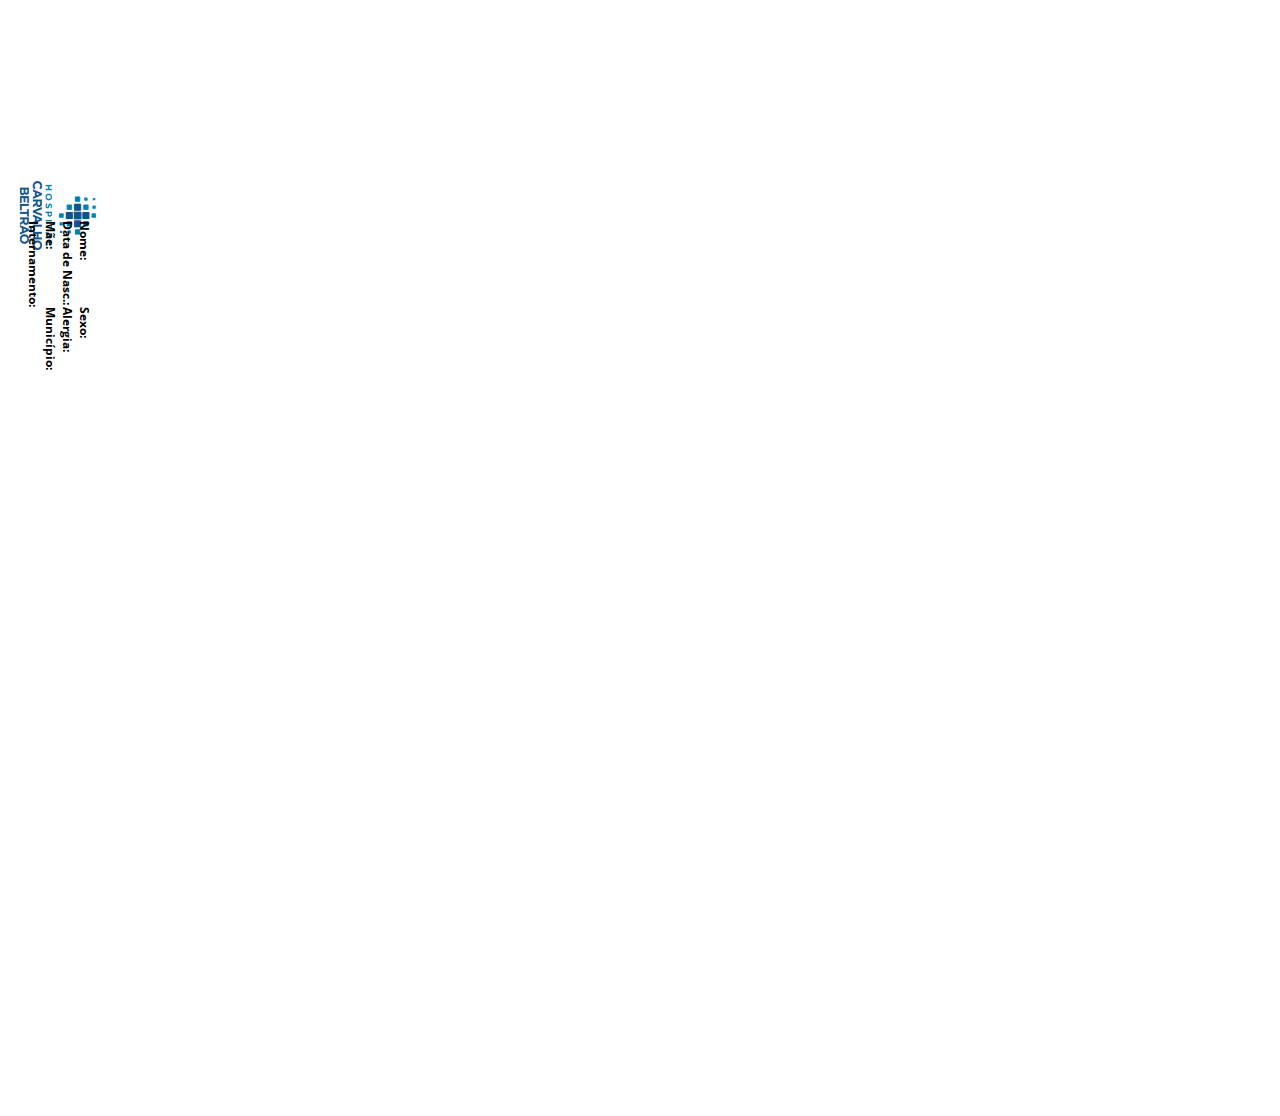
==== pulseiras/html/impressao.html @ 8fdbea88 "Commit" ====
<!DOCTYPE html>
<html lang="pt-br">

<head>
    <meta charset="UTF-8">
    <link rel="icon" href="data:,">
    <meta http-equiv="X-UA-Compatible" content="IE=edge">
    <meta name="viewport" content="width=device-width, initial-scale=1.0">
    <title id="tituloPag">Impressão Etiquetas</title>
    <link href="https://cdn.jsdelivr.net/npm/bootstrap@5.2.0-beta1/dist/css/bootstrap.min.css" rel="stylesheet"
        integrity="sha384-0evHe/X+R7YkIZDRvuzKMRqM+OrBnVFBL6DOitfPri4tjfHxaWutUpFmBp4vmVor" crossorigin="anonymous">
    <link rel="preconnect" href="https://fonts.googleapis.com">
    <link rel="preconnect" href="https://fonts.gstatic.com" crossorigin>
    <link href="https://fonts.googleapis.com/css2?family=Open+Sans:wght@500&display=swap" rel="stylesheet">
    <link rel="stylesheet" href="../css/print/print.css">
</head>

<body onload="load()">
    <div class="telaImpressaoEtiqueta">
        <main class="rotacaoEtiqueta">
            <div class="pagImpressaoEtiqueta">
                <div class="visualizacaoEtiqueta">
                    <div id="areaDeImpressao" class="areaImpressao">
                        <div>
                            <img style="height:2cm; margin-left: 10px;" src="../assets/Logo HCB.png" alt="logoHCB">
                        </div>
                        <div style="display: flex;">
                            <ul class="listaEtiqueta">
                                <div style="display: inline-block;">
                                    <div class="posicaoEtiqueta">
                                        <div class="m-2">
                                            <li class="fontSize"><span><strong>Nome: </strong></span><span id="nome"></span></li>
    
                                            <li class="fontSize"><span><strong>Data de Nasc.: </strong></span><span
                                                    id="dataNasc"></span>
                                            </li>
    
                                            <li class="fontSize"><span><strong>Mãe: </strong></span><span id="nomeMae"></span>
                                            </li>
    
                                            <li class="fontSize"><span><strong>Internamento: </strong></span><span
                                                    id="internamento"></span>
                                            </li>
    
                                        </div>
                                        <div class="m-2">
                                            <li class="fontSize"><span><strong>Sexo: </strong></span><span id="sexo"></span></li>
                                            <li class="fontSize"><span><strong>Alergia: </strong></span><span id="alergia"></span></li>
                                            <li class="fontSize"><span><strong>Município: </strong></span><span id="municipio"></span></li>
                                        </div>
                                    </div>
                                </div>
                            </ul>
                        </div>
                    </div>
                </div>
            </div>
        </main>
    </div>
    
    <script src="../js/pagImpressao.js"></script>
</body>

</html>
---- pulseiras/css/print/print.css ----
*{
    margin: 0;
    padding: 0;
}
body{
    font-family: 'Open Sans', sans-serif;
}
.rotacaoEtiqueta{
    position: absolute;
    top: calc(400px);
    padding-left: 400px;
    left: -620px;
    transform: translate(-50%, 50%);
    transform: rotate(90deg);
}
.pagImpressaoEtiqueta{
    width: 25cm;
    height: 2.3cm;
}

.posicaoEtiqueta{
    display: flex;
}
.listaEtiqueta{
    font-size: 0.40cm;
}
ul{
    list-style: none;
}
.visualizacaoEtiqueta{
    width: 100%;
    height: 80%;
}
.areaImpressao{
    display: grid;
    grid-template-columns: 50px auto;
}
.fontSize{
    font-size: 12px;
}
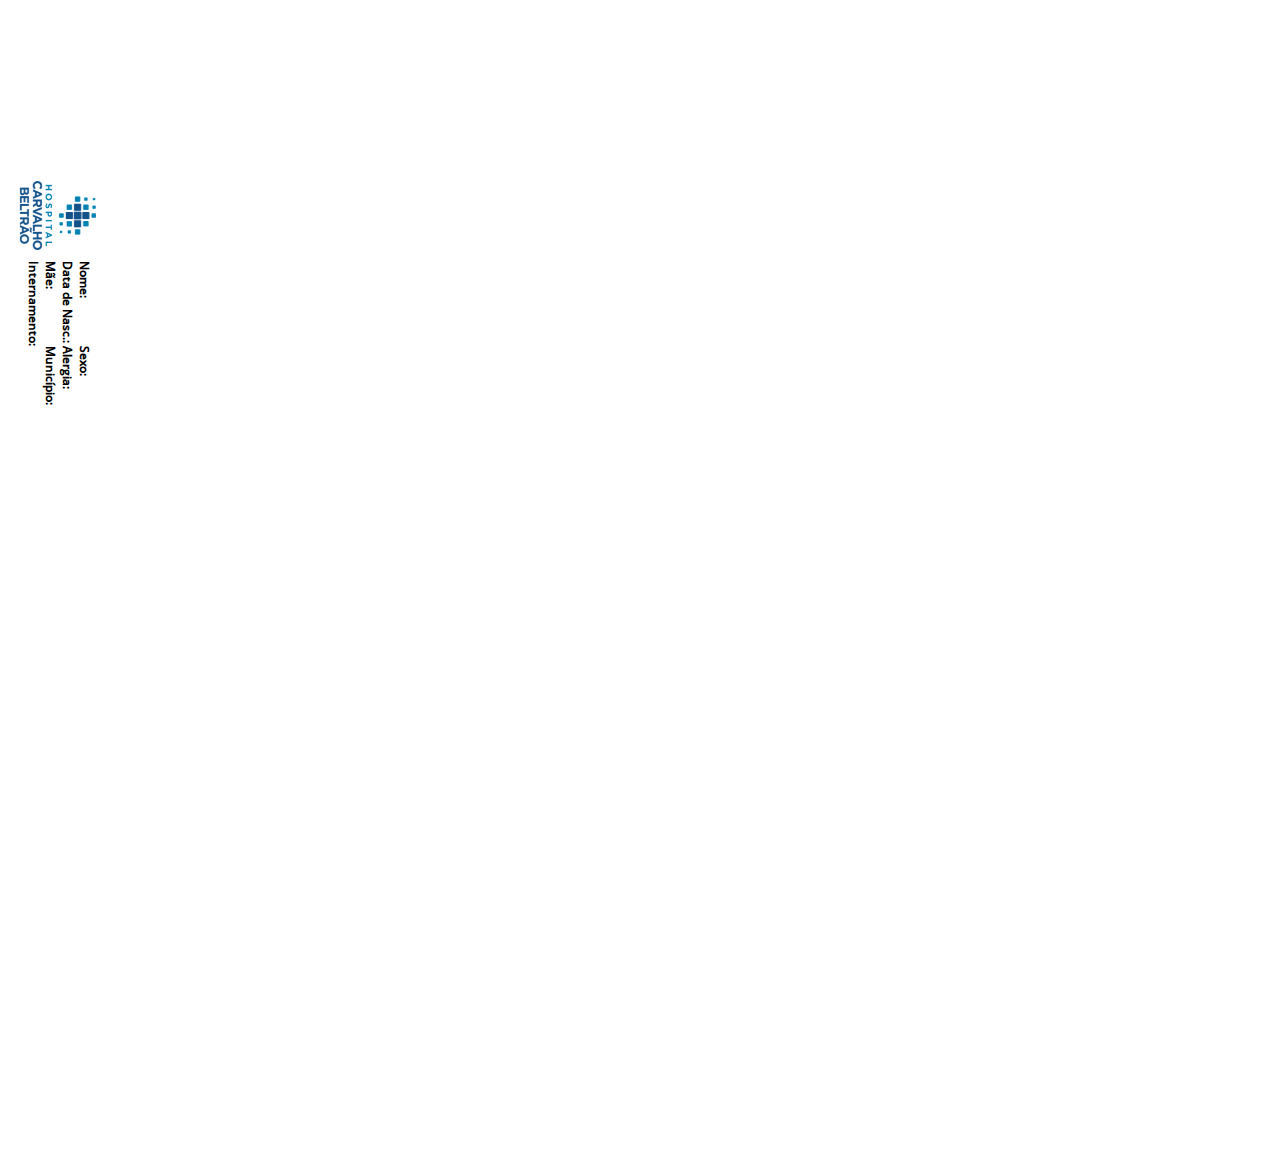
==== commit 2e944411: "Commit" ====
--- a/pulseiras/html/impressao.html
+++ b/pulseiras/html/impressao.html
@@ -7,11 +7,7 @@
     <meta http-equiv="X-UA-Compatible" content="IE=edge">
     <meta name="viewport" content="width=device-width, initial-scale=1.0">
     <title id="tituloPag">Impressão Etiquetas</title>
-    <link href="https://cdn.jsdelivr.net/npm/bootstrap@5.2.0-beta1/dist/css/bootstrap.min.css" rel="stylesheet"
-        integrity="sha384-0evHe/X+R7YkIZDRvuzKMRqM+OrBnVFBL6DOitfPri4tjfHxaWutUpFmBp4vmVor" crossorigin="anonymous">
-    <link rel="preconnect" href="https://fonts.googleapis.com">
-    <link rel="preconnect" href="https://fonts.gstatic.com" crossorigin>
-    <link href="https://fonts.googleapis.com/css2?family=Open+Sans:wght@500&display=swap" rel="stylesheet">
+    <script src="../assets/jQuery/jquery.min.js"></script>
     <link rel="stylesheet" href="../css/print/print.css">
 </head>
 
@@ -24,7 +20,7 @@
                         <div>
                             <img style="height:2cm; margin-left: 10px;" src="../assets/Logo HCB.png" alt="logoHCB">
                         </div>
-                        <div style="display: flex;">
+                        <div style="display: flex; position: relative; left: 40px;"">
                             <ul class="listaEtiqueta">
                                 <div style="display: inline-block;">
                                     <div class="posicaoEtiqueta">
@@ -57,7 +53,7 @@
             </div>
         </main>
     </div>
-    
+    <script src="../assets/bootstrap/bootstrap.bundle.min.js"></script>
     <script src="../js/pagImpressao.js"></script>
 </body>
 
--- a/pulseiras/css/print/print.css
+++ b/pulseiras/css/print/print.css
@@ -1,6 +1,10 @@
 *{
     margin: 0;
     padding: 0;
+}
+@font-face {
+    font-family: 'Open Sans';
+    src: url("../../assets/font/OpenSans-Medium.ttf");
 }
 body{
     font-family: 'Open Sans', sans-serif;
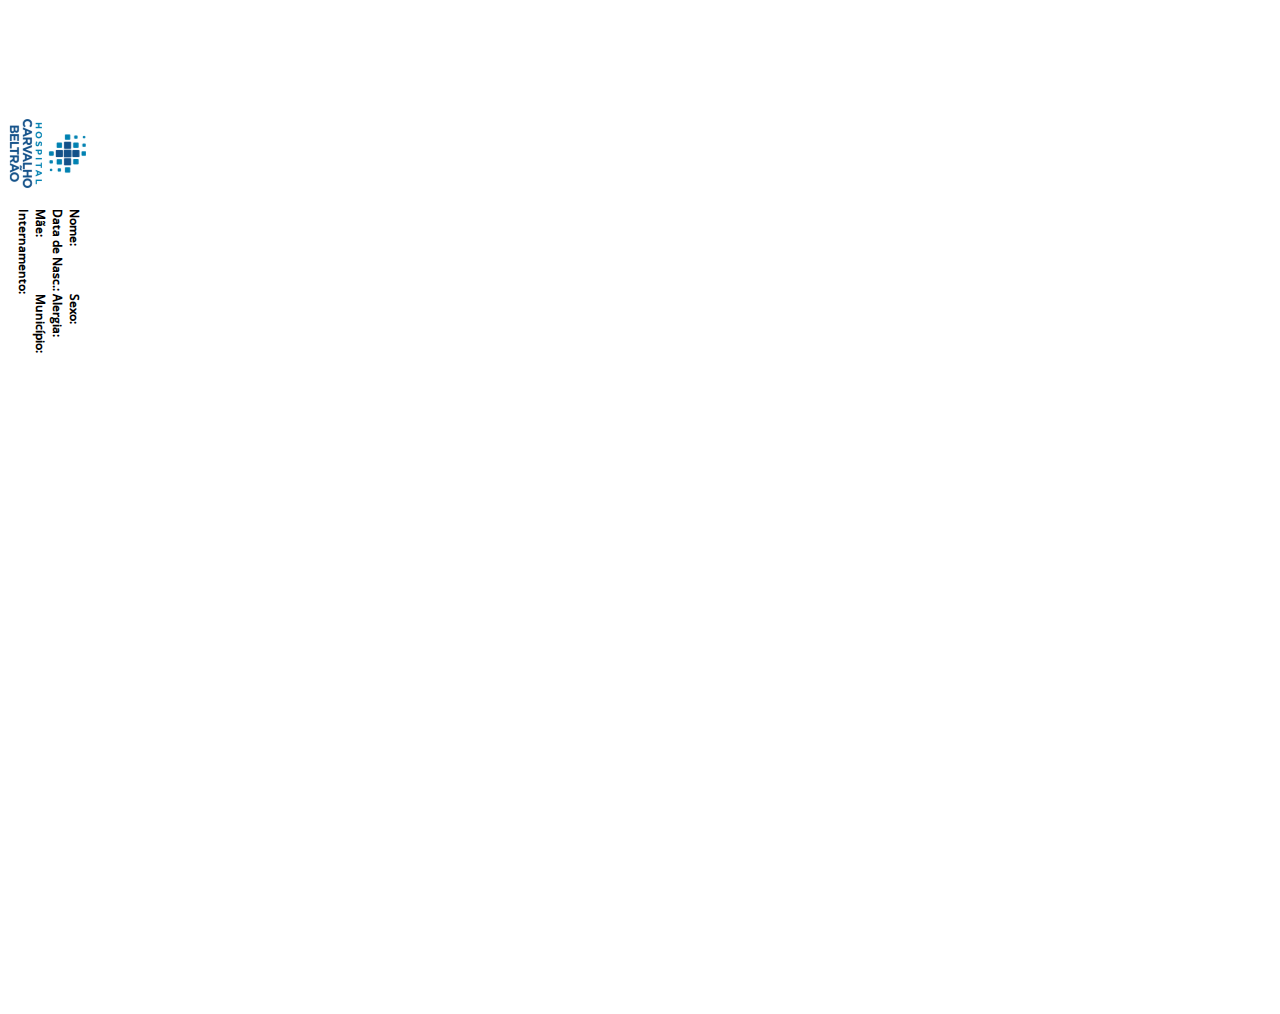
==== commit ced9a00a: "Update" ====
--- a/pulseiras/html/impressao.html
+++ b/pulseiras/html/impressao.html
@@ -18,7 +18,7 @@
                 <div class="visualizacaoEtiqueta">
                     <div id="areaDeImpressao" class="areaImpressao">
                         <div>
-                            <img style="height:2cm; margin-left: 10px;" src="../assets/Logo HCB.png" alt="logoHCB">
+                            <img style="height:2cm; margin-left: 90px;" src="../assets/Logo HCB.png" alt="logoHCB">
                         </div>
                         <div style="display: flex; position: relative; left: 40px;"">
                             <ul class="listaEtiqueta">
--- a/pulseiras/css/print/print.css
+++ b/pulseiras/css/print/print.css
@@ -11,8 +11,8 @@
 }
 .rotacaoEtiqueta{
     position: absolute;
-    top: calc(400px);
-    padding-left: 400px;
+    top: calc(268px);
+    padding-left: 380px;
     left: -620px;
     transform: translate(-50%, 50%);
     transform: rotate(90deg);
@@ -37,7 +37,7 @@
 }
 .areaImpressao{
     display: grid;
-    grid-template-columns: 50px auto;
+    grid-template-columns: 140px auto;
 }
 .fontSize{
     font-size: 12px;
